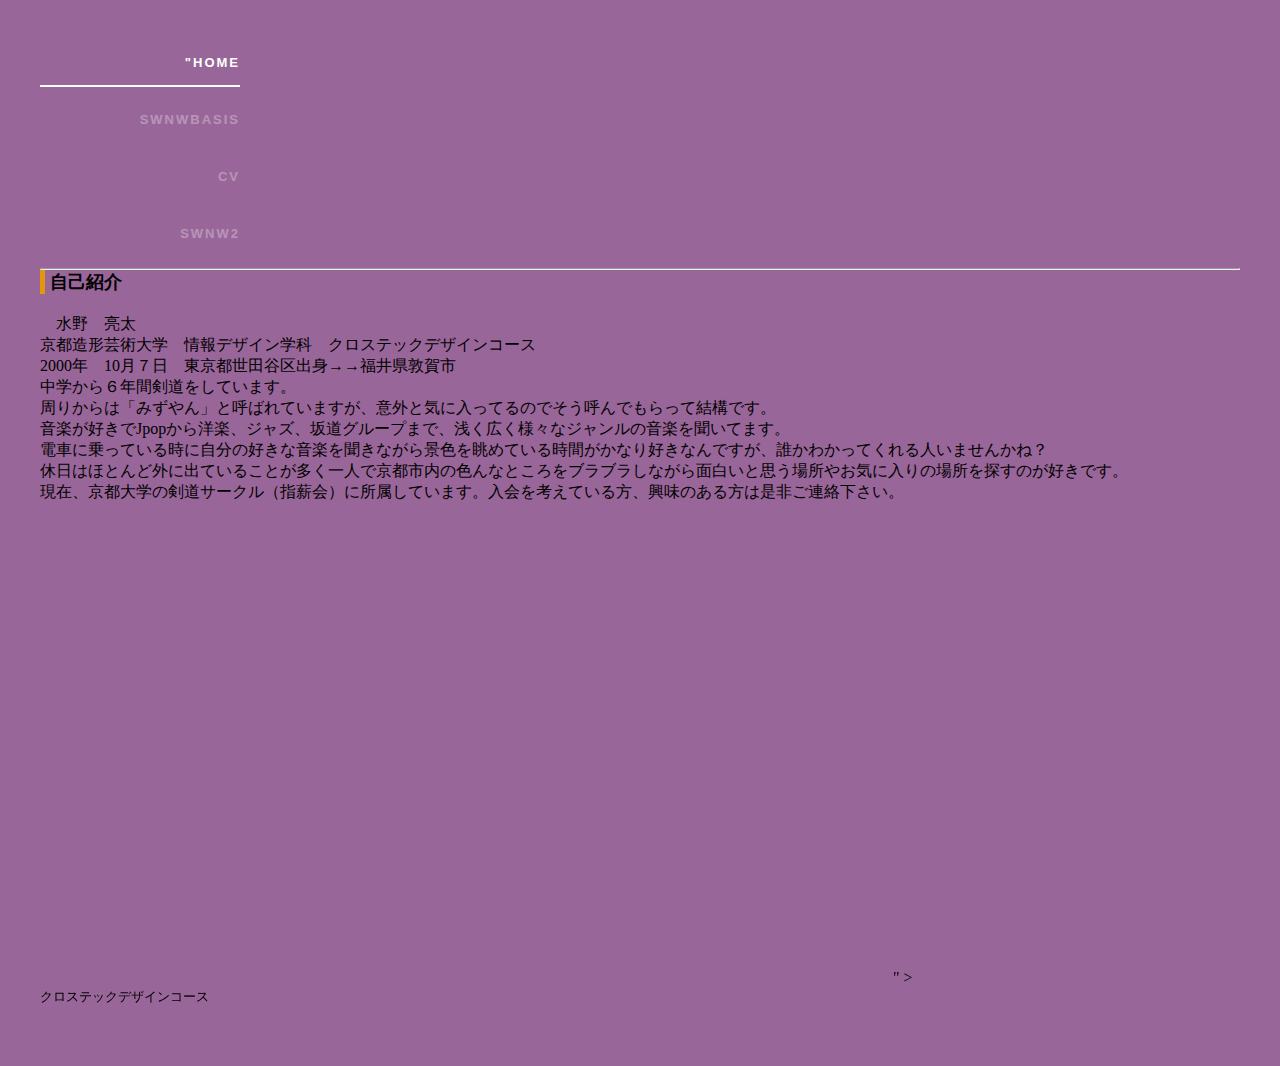
==== cv.html @ be25d74d "@fix" ====
<!DOCTYPE html>
<html lang="ja" dir="ltr">
  <head>
    <meta charset="utf-8">
    <title></title>
    <link rel="stylesheet" href="./assets/css/style.css">
    <link rel="stylesheet" href="./assets/css/common.css">
  </head>
  <body>
    <header>

      <ul id="category-toggle-list">
        <li class="project-category web active">"<a href="./index.html">HOME</a></li>
        <li class="project-category cro"><a href="./subject.html">SwNwBasis</a></li>
        <li class="project-category seo"><a href="./cv.html">CV</a></li>
        <li class="project-category content"><a href="./subjects/swnw.html">swnw2</a></li>
    </ul>
    </header>
    <hr>
    <main>
      <h1>自己紹介</h1>
      <p>　水野　亮太　</p>
      <p>京都造形芸術大学　情報デザイン学科　クロステックデザインコース</p>
      <p>2000年　10月７日　東京都世田谷区出身→→福井県敦賀市</p>
      <p>中学から６年間剣道をしています。</p>
        <p>周りからは「みずやん」と呼ばれていますが、意外と気に入ってるのでそう呼んでもらって結構です。
        <br>音楽が好きでJpopから洋楽、ジャズ、坂道グループまで、浅く広く様々なジャンルの音楽を聞いてます。
        <br>電車に乗っている時に自分の好きな音楽を聞きながら景色を眺めている時間がかなり好きなんですが、誰かわかってくれる人いませんかね？
        <br>休日はほとんど外に出ていることが多く一人で京都市内の色んなところをブラブラしながら面白いと思う場所やお気に入りの場所を探すのが好きです。
        <br>現在、京都大学の剣道サークル（指薪会）に所属しています。入会を考えている方、興味のある方は是非ご連絡下さい。
<iframe width="853" height="480" src="https://www.youtube.com/embed/XDolmqjlm50" frameborder="0" allow="accelerometer; autoplay; encrypted-media; gyroscope; picture-in-picture" allowfullscreen></iframe>" >

        <a></a>
    </main>

<footer>
<small>クロステックデザインコース</small>
</footer>

</html>
<h1></h1>
---- assets/css/common.css ----
html{
  color: #333
 background: #fff;

 font-size: 14px
 line-height: 1.8;
}

*{
  margin: 0;
  padding: 0;
  box-sizing: border-box;

}

img {
  max-width: 100;
  height: auto;
}

a{
  color:#333
}

li{
  list-style-position: inside;
}


.mb_s{
  margin-bottom: 20px;
}

.mb_l{
  margin-bottom: 40px
}

h1 {
  font-size: 18px;
  border-left: #e2970c solid 5px;
  padding-left: 5px;
  margin-bottom: 20px;
}

h2 {
  font-size: 16px;
  margin-bottom: 15px;
}

h3 {
  font-size: 15px;
  margin-bottom: 10px;
}

html, body, #wrapper{
  min-height: 100%
  body{backgraund-image: url("./images/Photo2.jpg")}
}
  body {
      background:#969;
      margin:0;
      padding:40px;
  }

  #category-toggle-list {
      padding:0;
      margin:0;
      max-width:200px
  }

  #category-toggle-list li {
      list-style:none;
      color:#fff;
      font-family:sans-serif;
      text-transform:uppercase;
      padding:15px 0;
      position:relative;
      margin-bottom:10px;
      opacity:0.3;
      cursor:pointer;
      font-weight:700;
      letter-spacing:2px;
      font-size:13px;
      line-height:1.3em;
      text-align:right;
      transition:all ease 0.2s;
  }

  #category-toggle-list li:hover {
      opacity:0.6;
  }

  #category-toggle-list a {
      text-decoration:none;
      color:#fff;
  }

  #category-toggle-list li a:after {
      content: " ";
      background: #fff;
      width: 0%;
      height: 2px;
      position: absolute;
      right: 0;
      bottom: 0;
      transition:all ease 0.4s;
  }

  #category-toggle-list li:hover a:after {
      width:100%;
      width:25%;
  }

  #category-toggle-list li.active {
      opacity:1;
  }

  #category-toggle-list li.active a:after {
      content: " ";
      background: #fff;
      width: 100%;
      height: 2px;
      position: absolute;
      right: 0;
      bottom: 0;
  }
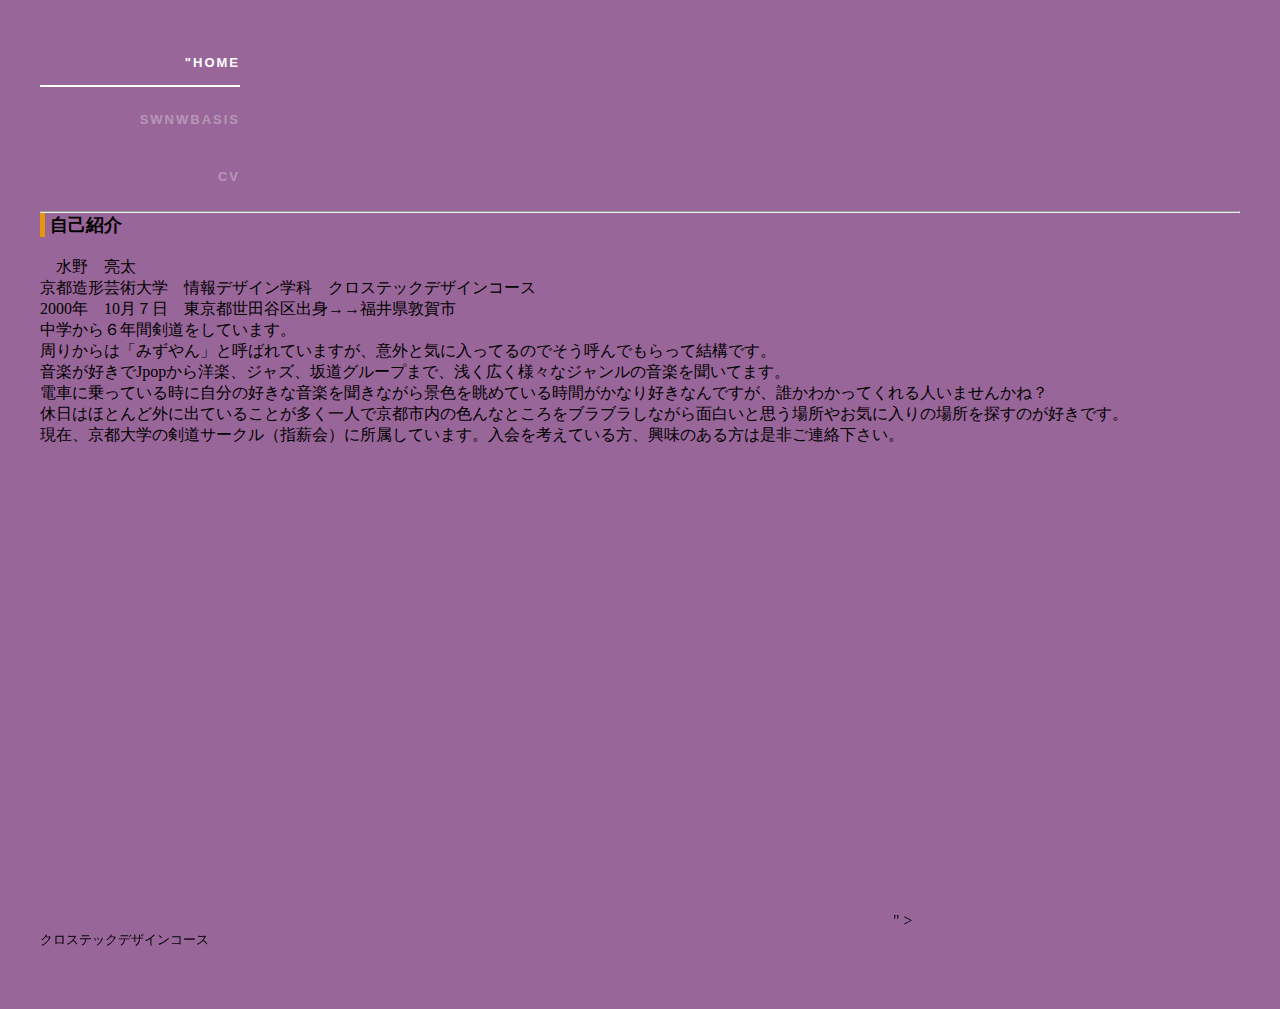
==== commit d68d1ce7: "add pages" ====
--- a/cv.html
+++ b/cv.html
@@ -13,7 +13,7 @@
         <li class="project-category web active">"<a href="./index.html">HOME</a></li>
         <li class="project-category cro"><a href="./subject.html">SwNwBasis</a></li>
         <li class="project-category seo"><a href="./cv.html">CV</a></li>
-        <li class="project-category content"><a href="./subjects/swnw.html">swnw2</a></li>
+      
     </ul>
     </header>
     <hr>
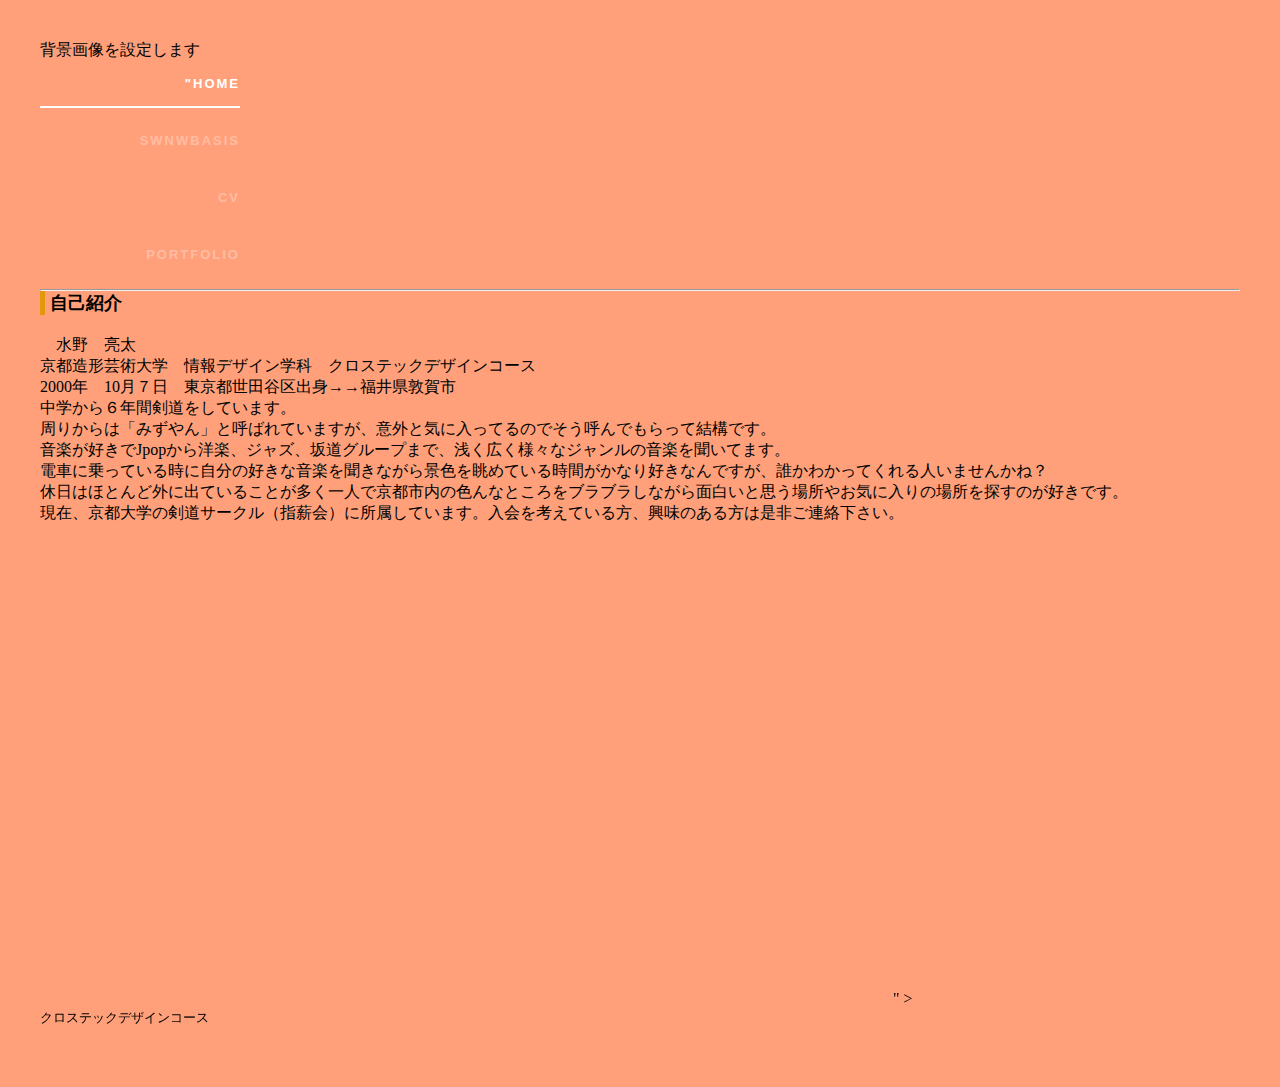
==== commit c0b2790a: "x" ====
--- a/cv.html
+++ b/cv.html
@@ -7,13 +7,19 @@
     <link rel="stylesheet" href="./assets/css/common.css">
   </head>
   <body>
+    <div class="bg_test">
+    <div class="bg_test-text">
+        背景画像を設定します
+    </div>
+</div>
     <header>
 
       <ul id="category-toggle-list">
         <li class="project-category web active">"<a href="./index.html">HOME</a></li>
         <li class="project-category cro"><a href="./subject.html">SwNwBasis</a></li>
         <li class="project-category seo"><a href="./cv.html">CV</a></li>
-      
+        <li class="project-category seo"><a href="./custom.html">portfolio</a></li>
+
     </ul>
     </header>
     <hr>
--- a/assets/css/common.css
+++ b/assets/css/common.css
@@ -54,13 +54,14 @@
 
 html, body, #wrapper{
   min-height: 100%
-  body{backgraund-image: url("./images/Photo2.jpg")}
+
 }
   body {
-      background:#969;
+      background:#FFA07A;
       margin:0;
       padding:40px;
   }
+  
 
   #category-toggle-list {
       padding:0;
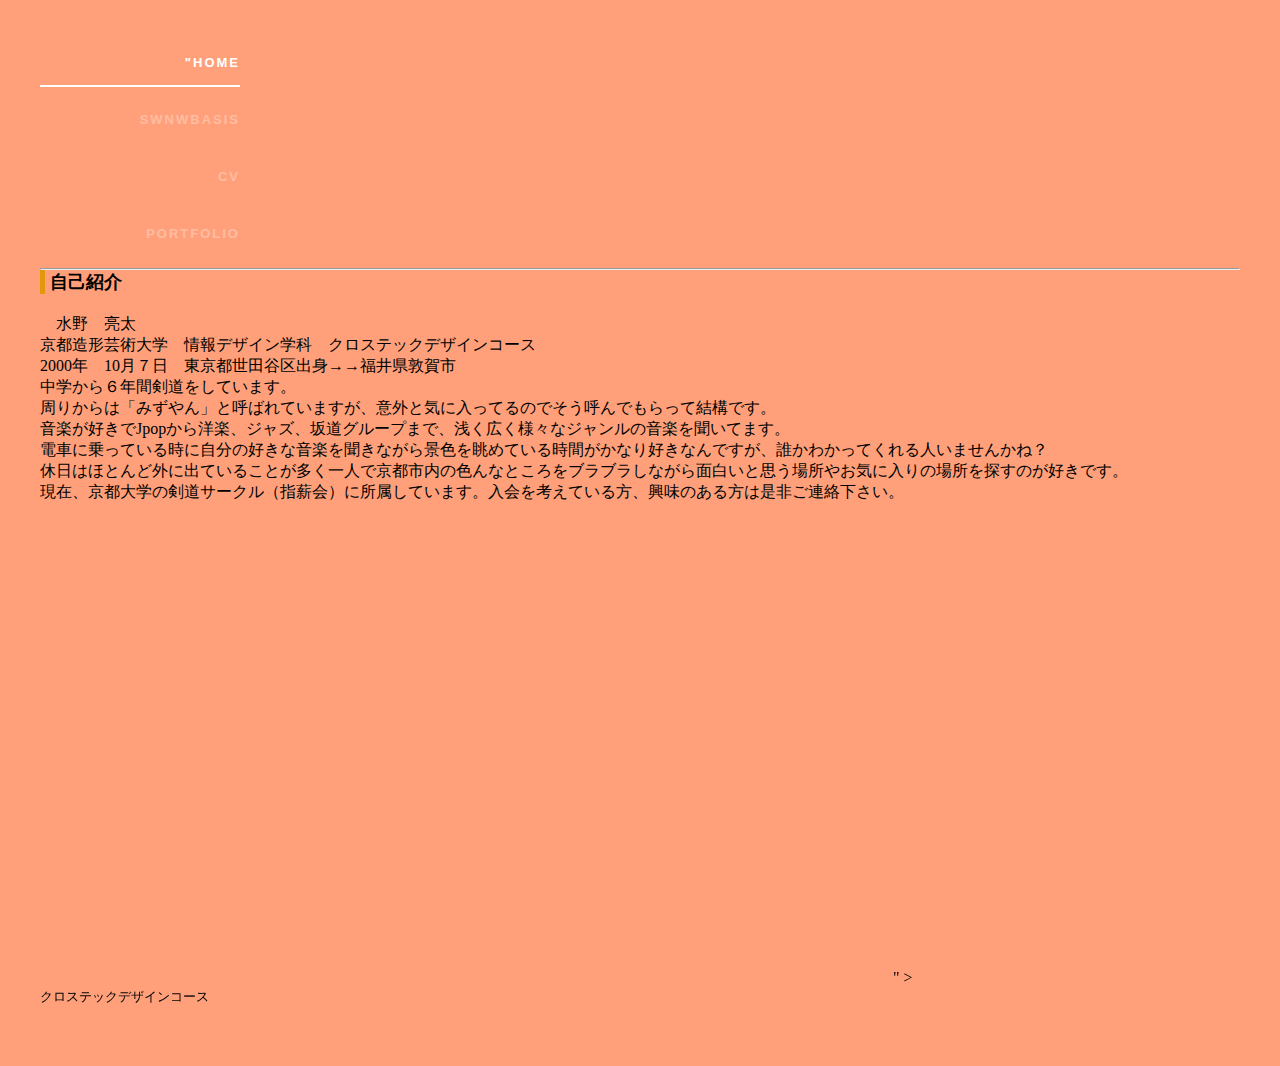
==== commit 034539f4: "Update cv.html" ====
--- a/cv.html
+++ b/cv.html
@@ -6,12 +6,8 @@
     <link rel="stylesheet" href="./assets/css/style.css">
     <link rel="stylesheet" href="./assets/css/common.css">
   </head>
-  <body>
-    <div class="bg_test">
-    <div class="bg_test-text">
-        背景画像を設定します
-    </div>
-</div>
+
+
     <header>
 
       <ul id="category-toggle-list">
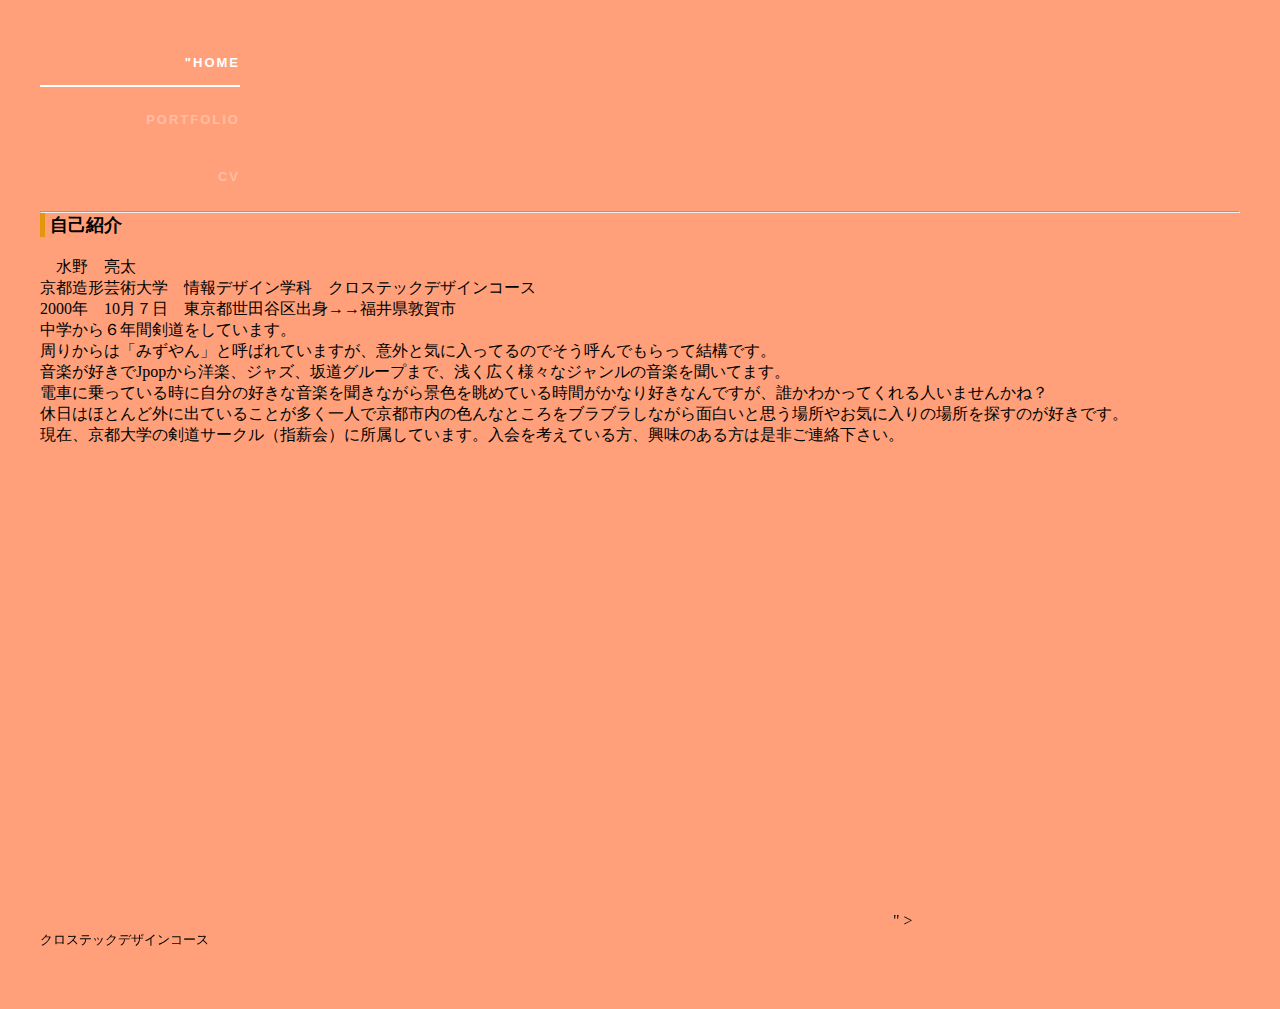
==== commit 884d2b23: "x" ====
--- a/cv.html
+++ b/cv.html
@@ -12,9 +12,8 @@
 
       <ul id="category-toggle-list">
         <li class="project-category web active">"<a href="./index.html">HOME</a></li>
-        <li class="project-category cro"><a href="./subject.html">SwNwBasis</a></li>
+        <li class="project-category cro"><a href="./subject.html">portfolio</a></li>
         <li class="project-category seo"><a href="./cv.html">CV</a></li>
-        <li class="project-category seo"><a href="./custom.html">portfolio</a></li>
 
     </ul>
     </header>
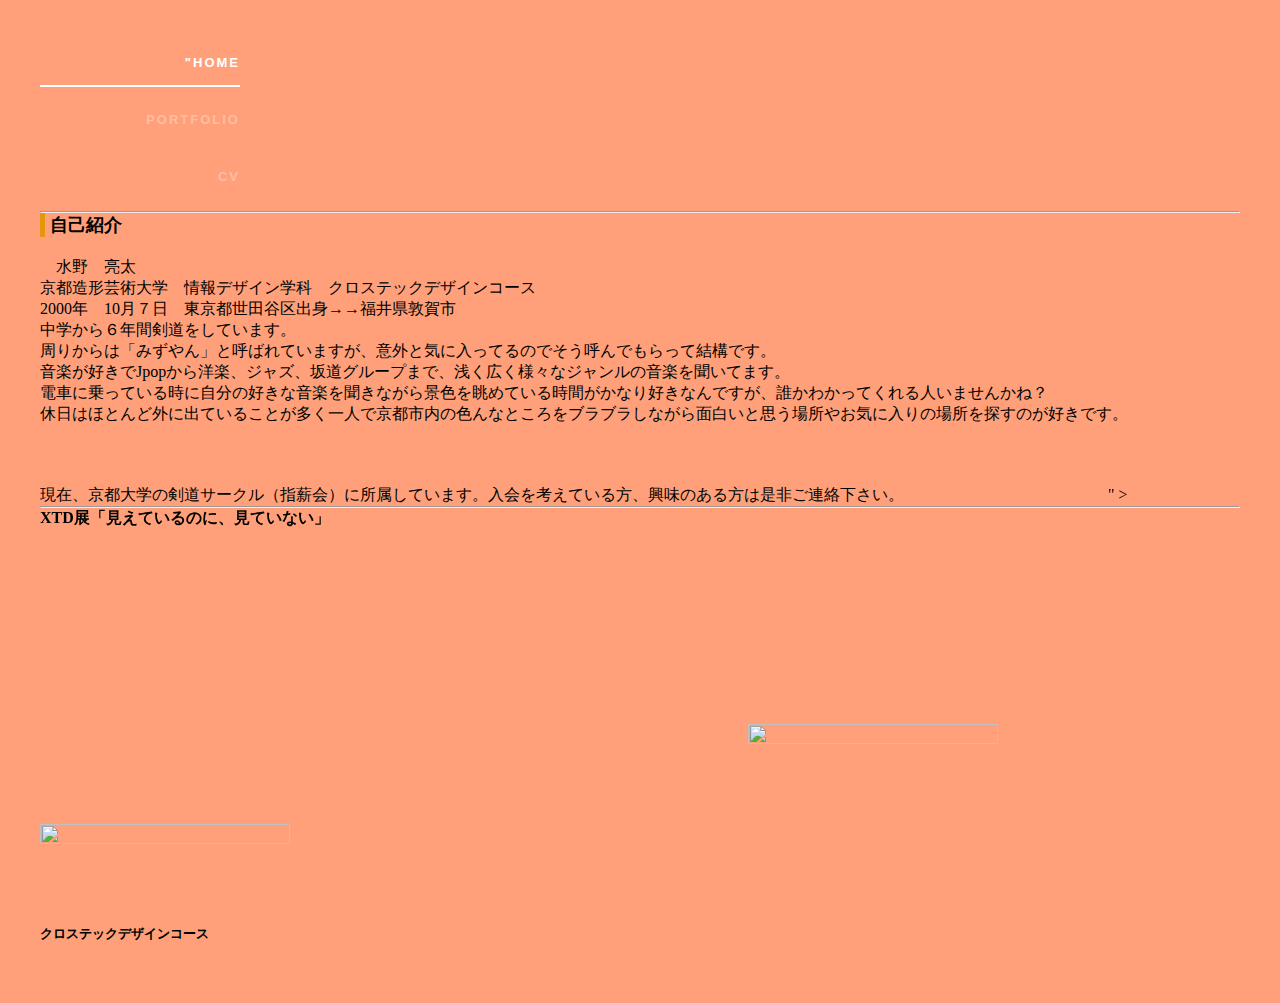
==== commit bd979819: "x" ====
--- a/cv.html
+++ b/cv.html
@@ -29,11 +29,16 @@
         <br>電車に乗っている時に自分の好きな音楽を聞きながら景色を眺めている時間がかなり好きなんですが、誰かわかってくれる人いませんかね？
         <br>休日はほとんど外に出ていることが多く一人で京都市内の色んなところをブラブラしながら面白いと思う場所やお気に入りの場所を探すのが好きです。
         <br>現在、京都大学の剣道サークル（指薪会）に所属しています。入会を考えている方、興味のある方は是非ご連絡下さい。
-<iframe width="853" height="480" src="https://www.youtube.com/embed/XDolmqjlm50" frameborder="0" allow="accelerometer; autoplay; encrypted-media; gyroscope; picture-in-picture" allowfullscreen></iframe>" >
+<iframe width="200" height="75" src="https://www.youtube.com/embed/XDolmqjlm50" frameborder="0" allow="accelerometer; autoplay; encrypted-media; gyroscope; picture-in-picture" allowfullscreen></iframe>" >
 
         <a></a>
+        <hr>
     </main>
-
+    <h2>XTD展「見えているのに、見ていない」<h2>
+      <iframe width="350" height="200" src="https://www.youtube.com/embed/vOg7W4G_6aI" frameborder="0" allow="accelerometer; autoplay; encrypted-media; gyroscope; picture-in-picture" allowfullscreen></iframe>
+      <iframe width="350" height="200" src="https://www.youtube.com/embed/UWaRCnTUg0o" frameborder="0" allow="accelerometer; autoplay; encrypted-media; gyroscope; picture-in-picture" allowfullscreen></iframe>
+      <img width="250" height="100" src="./subjects/IMG_7909.jpg" alt="">
+      <img width="250" height="100" src="./subjects/IMG_7793.jpg" alt="">
 <footer>
 <small>クロステックデザインコース</small>
 </footer>
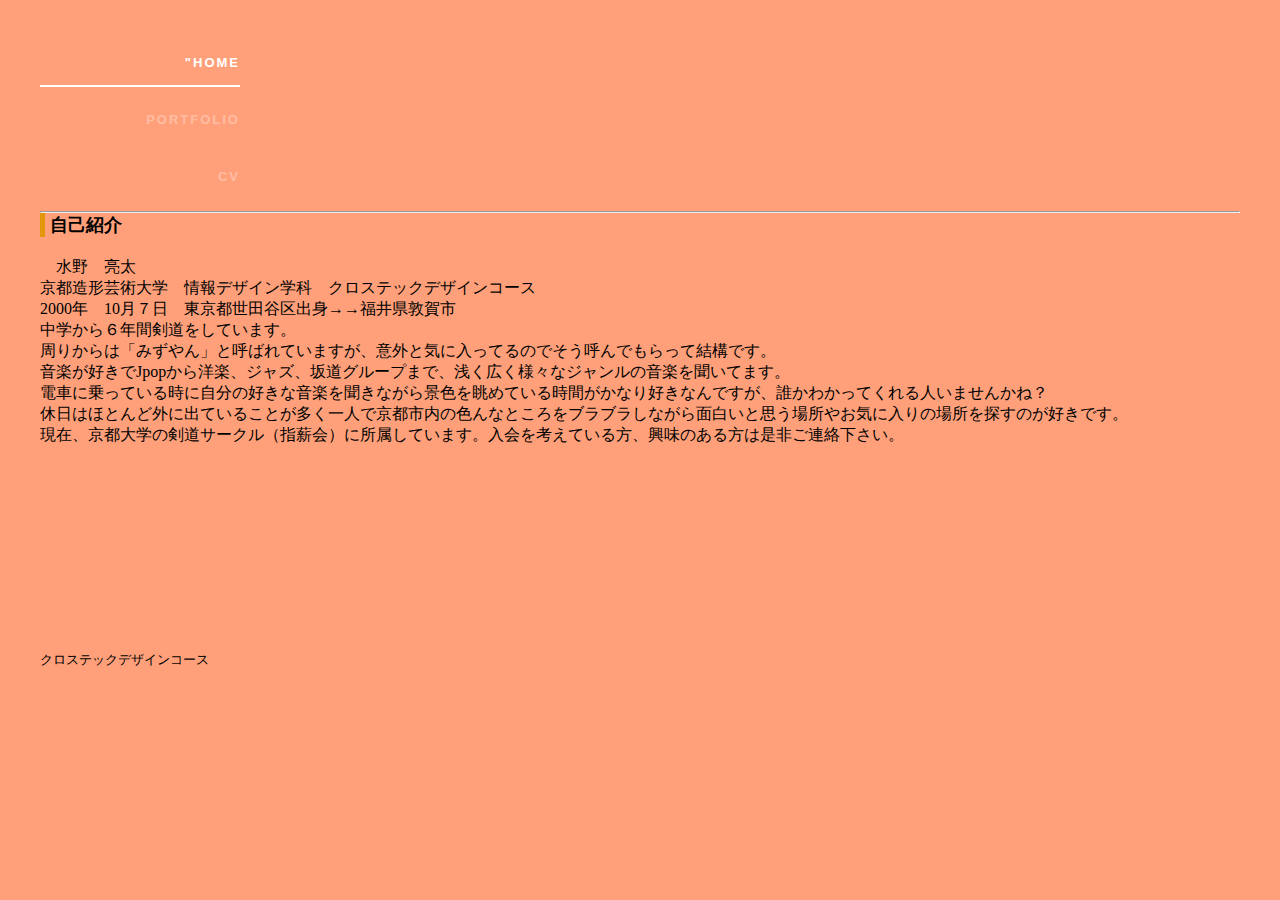
==== commit 6cdf71bc: "Update cv.html" ====
--- a/cv.html
+++ b/cv.html
@@ -29,16 +29,11 @@
         <br>電車に乗っている時に自分の好きな音楽を聞きながら景色を眺めている時間がかなり好きなんですが、誰かわかってくれる人いませんかね？
         <br>休日はほとんど外に出ていることが多く一人で京都市内の色んなところをブラブラしながら面白いと思う場所やお気に入りの場所を探すのが好きです。
         <br>現在、京都大学の剣道サークル（指薪会）に所属しています。入会を考えている方、興味のある方は是非ご連絡下さい。
-<iframe width="200" height="75" src="https://www.youtube.com/embed/XDolmqjlm50" frameborder="0" allow="accelerometer; autoplay; encrypted-media; gyroscope; picture-in-picture" allowfullscreen></iframe>" >
+          <a></a>
+<iframe width="350" height="200" src="https://www.youtube.com/embed/XDolmqjlm50" frameborder="0" allow="accelerometer; autoplay; encrypted-media; gyroscope; picture-in-picture" allowfullscreen></iframe>
 
-        <a></a>
-        <hr>
-    </main>
-    <h2>XTD展「見えているのに、見ていない」<h2>
-      <iframe width="350" height="200" src="https://www.youtube.com/embed/vOg7W4G_6aI" frameborder="0" allow="accelerometer; autoplay; encrypted-media; gyroscope; picture-in-picture" allowfullscreen></iframe>
-      <iframe width="350" height="200" src="https://www.youtube.com/embed/UWaRCnTUg0o" frameborder="0" allow="accelerometer; autoplay; encrypted-media; gyroscope; picture-in-picture" allowfullscreen></iframe>
-      <img width="250" height="100" src="./subjects/IMG_7909.jpg" alt="">
-      <img width="250" height="100" src="./subjects/IMG_7793.jpg" alt="">
+
+
 <footer>
 <small>クロステックデザインコース</small>
 </footer>
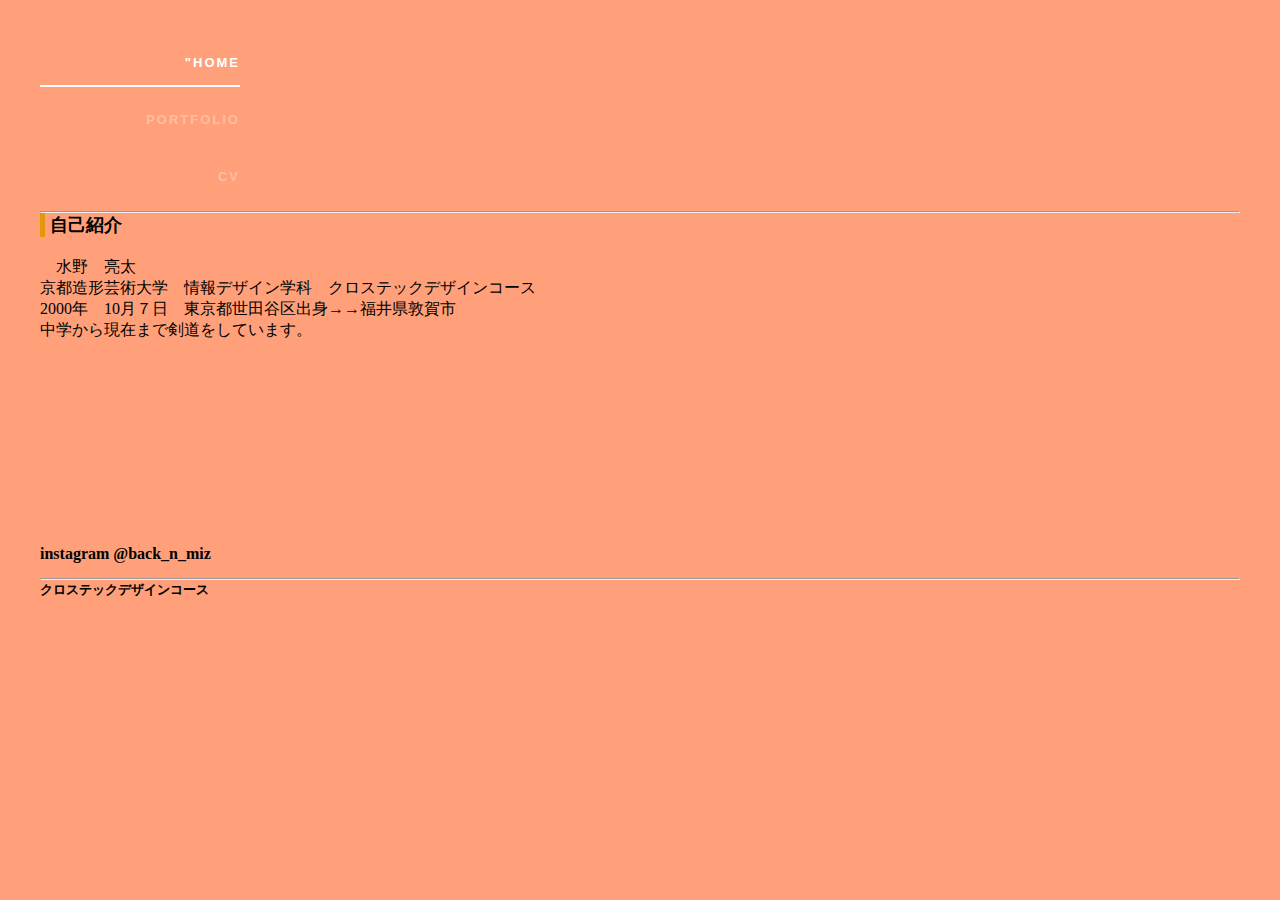
==== commit 9fb69e2f: "x" ====
--- a/cv.html
+++ b/cv.html
@@ -23,15 +23,12 @@
       <p>　水野　亮太　</p>
       <p>京都造形芸術大学　情報デザイン学科　クロステックデザインコース</p>
       <p>2000年　10月７日　東京都世田谷区出身→→福井県敦賀市</p>
-      <p>中学から６年間剣道をしています。</p>
-        <p>周りからは「みずやん」と呼ばれていますが、意外と気に入ってるのでそう呼んでもらって結構です。
-        <br>音楽が好きでJpopから洋楽、ジャズ、坂道グループまで、浅く広く様々なジャンルの音楽を聞いてます。
-        <br>電車に乗っている時に自分の好きな音楽を聞きながら景色を眺めている時間がかなり好きなんですが、誰かわかってくれる人いませんかね？
-        <br>休日はほとんど外に出ていることが多く一人で京都市内の色んなところをブラブラしながら面白いと思う場所やお気に入りの場所を探すのが好きです。
-        <br>現在、京都大学の剣道サークル（指薪会）に所属しています。入会を考えている方、興味のある方は是非ご連絡下さい。
-          <a></a>
+      <p>中学から現在まで剣道をしています。</p>
+
+      <a></a>
 <iframe width="350" height="200" src="https://www.youtube.com/embed/XDolmqjlm50" frameborder="0" allow="accelerometer; autoplay; encrypted-media; gyroscope; picture-in-picture" allowfullscreen></iframe>
-
+<h2>instagram @back_n_miz<h2>
+  <hr>
 
 
 <footer>
